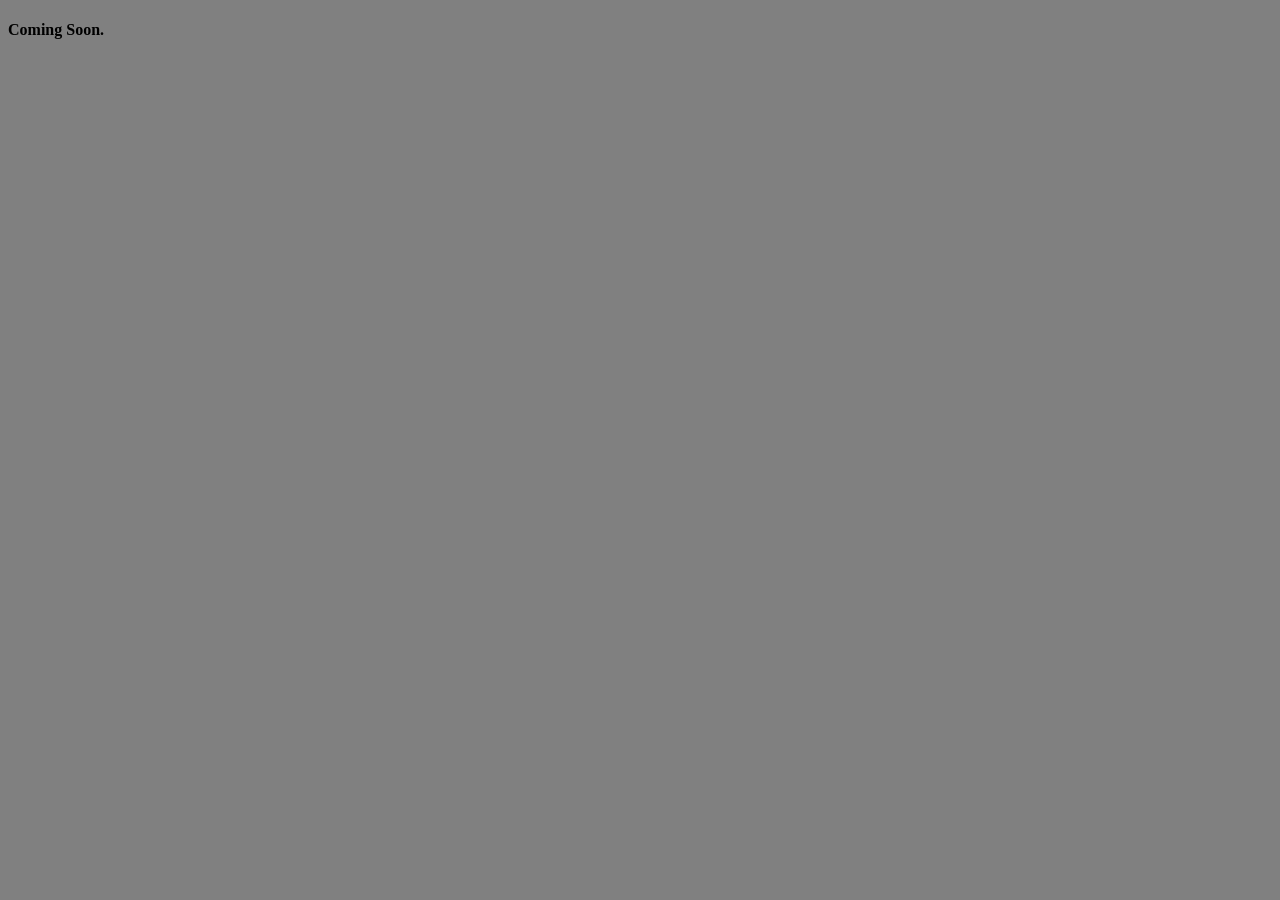
==== index.html @ a6eea99c "yay" ====
<!DOCTYPE html>
<html>
<head>
	<meta charset="utf-8">
	<meta name="viewport" content="width=device-width, initial-scale=1">
	<title>LowerCopay.org</title>
	<style type="text/css">
		body {
			background: grey;
		}
	</style>
</head>
<body>
	<h4>Coming Soon.</h4>
</body>
</html>
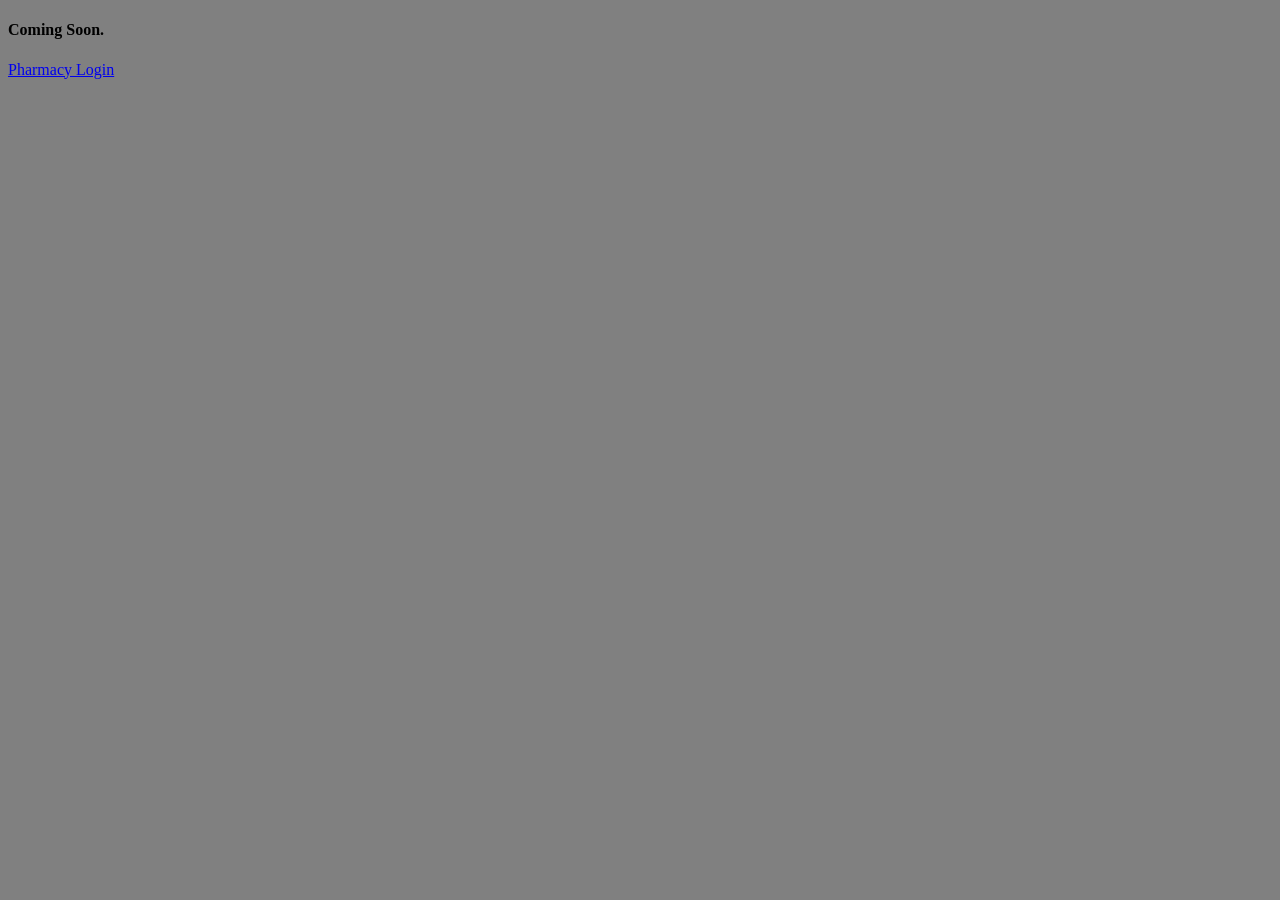
==== commit ff96d755: "added fill, and misc fixes" ====
--- a/index.html
+++ b/index.html
@@ -12,5 +12,6 @@
 </head>
 <body>
 	<h4>Coming Soon.</h4>
+	<a href="/eps/">Pharmacy Login</a>
 </body>
 </html>
